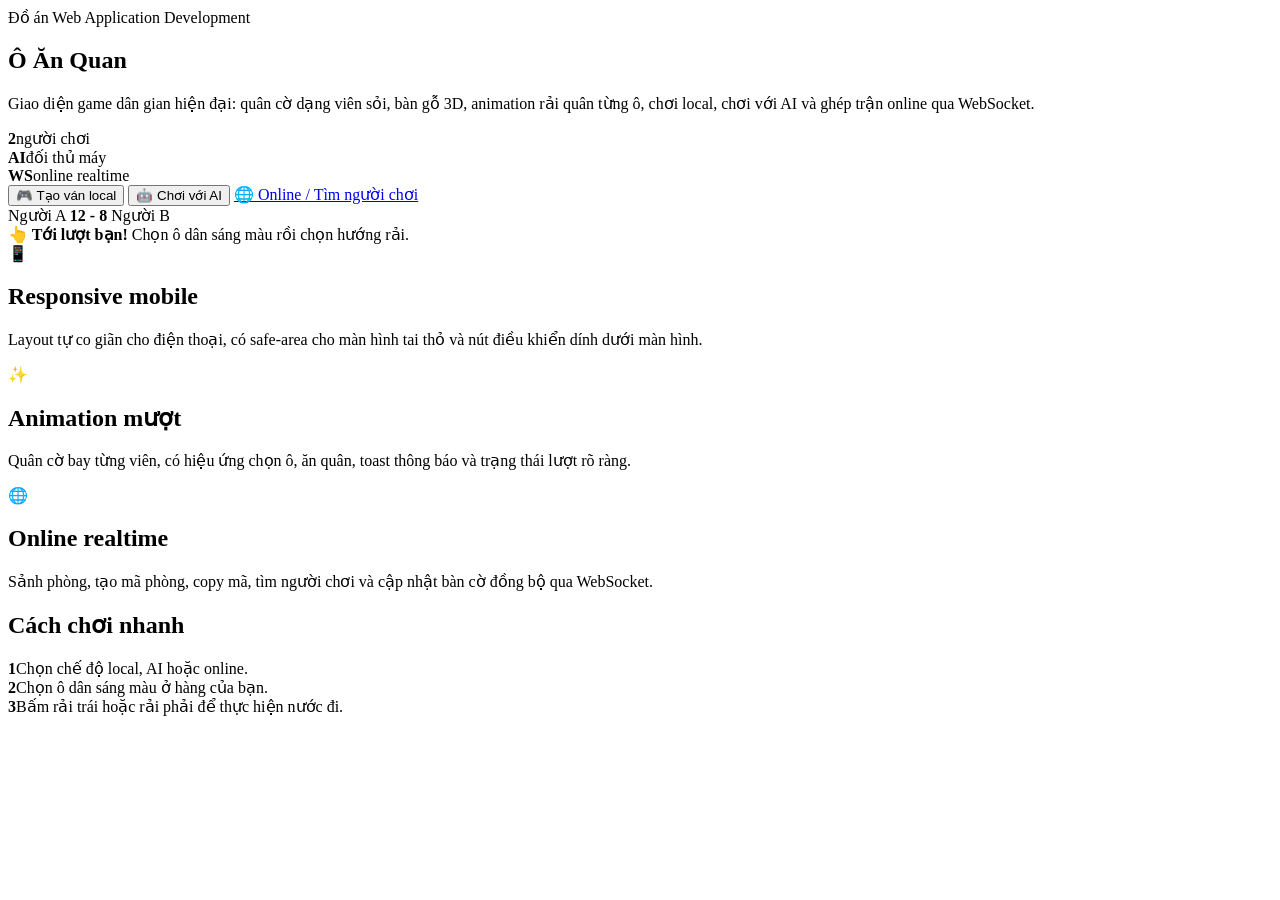
==== o-an-quan/oaq-fixed/target/classes/templates/index.html @ 14916917 "oanquan" ====
<!DOCTYPE html>
<html lang="vi">
<head>
    <meta charset="UTF-8">
    <meta name="viewport" content="width=device-width, initial-scale=1.0, viewport-fit=cover">
    <title>Ô Ăn Quan - Trang chủ</title>
    <link rel="preconnect" href="https://fonts.googleapis.com">
    <link rel="preconnect" href="https://fonts.gstatic.com" crossorigin>
    <link href="https://fonts.googleapis.com/css2?family=Be+Vietnam+Pro:wght@400;500;600;700;800;900&display=swap" rel="stylesheet">
    <link rel="stylesheet" href="/css/style.css">
</head>
<body class="home-body nam-ui">
<div class="bg-aurora" aria-hidden="true">
    <span></span><span></span><span></span>
</div>

<main class="home-page premium-home">
    <section class="hero hero-premium">
        <div class="hero-copy">
            <div class="badge premium-badge">Đồ án Web Application Development</div>
            <h1>Ô Ăn <span>Quan</span></h1>
            <p class="hero-lead">
                Giao diện game dân gian hiện đại: quân cờ dạng viên sỏi, bàn gỗ 3D,
                animation rải quân từng ô, chơi local, chơi với AI và ghép trận online qua WebSocket.
            </p>

            <div class="hero-stats" aria-label="Tính năng chính">
                <div><b>2</b><span>người chơi</span></div>
                <div><b>AI</b><span>đối thủ máy</span></div>
                <div><b>WS</b><span>online realtime</span></div>
            </div>

            <div class="actions premium-actions">
                <button id="quickStartBtn" class="btn primary btn-xl">🎮 Tạo ván local</button>
                <button id="aiStartBtn" class="btn primary btn-xl">🤖 Chơi với AI</button>
                <a class="btn ghost btn-xl" href="/lobby">🌐 Online / Tìm người chơi</a>
            </div>
        </div>

        <div class="hero-preview" aria-hidden="true">
            <div class="preview-top">
                <span>Người A</span>
                <b>12 - 8</b>
                <span>Người B</span>
            </div>
            <div class="preview-board">
                <i class="preview-quan"></i>
                <i></i><i></i><i></i><i></i><i></i>
                <i class="preview-quan"></i>
                <i></i><i></i><i class="active"></i><i></i><i></i>
            </div>
            <div class="preview-card">
                <strong>👆 Tới lượt bạn!</strong>
                <span>Chọn ô dân sáng màu rồi chọn hướng rải.</span>
            </div>
        </div>
    </section>

    <section class="cards feature-grid">
        <article class="card feature-card">
            <div class="feature-icon">📱</div>
            <h2>Responsive mobile</h2>
            <p>Layout tự co giãn cho điện thoại, có safe-area cho màn hình tai thỏ và nút điều khiển dính dưới màn hình.</p>
        </article>
        <article class="card feature-card">
            <div class="feature-icon">✨</div>
            <h2>Animation mượt</h2>
            <p>Quân cờ bay từng viên, có hiệu ứng chọn ô, ăn quân, toast thông báo và trạng thái lượt rõ ràng.</p>
        </article>
        <article class="card feature-card">
            <div class="feature-icon">🌐</div>
            <h2>Online realtime</h2>
            <p>Sảnh phòng, tạo mã phòng, copy mã, tìm người chơi và cập nhật bàn cờ đồng bộ qua WebSocket.</p>
        </article>
    </section>

    <section class="card how-card">
        <h2>Cách chơi nhanh</h2>
        <div class="steps">
            <div><b>1</b><span>Chọn chế độ local, AI hoặc online.</span></div>
            <div><b>2</b><span>Chọn ô dân sáng màu ở hàng của bạn.</span></div>
            <div><b>3</b><span>Bấm rải trái hoặc rải phải để thực hiện nước đi.</span></div>
        </div>
    </section>
</main>

<script>
    document.getElementById('quickStartBtn').addEventListener('click', async () => {
        const res = await fetch('/api/games/local', { method: 'POST' });
        const data = await res.json();
        if (data.gameId) {
            window.location.href = '/game/' + data.gameId;
        } else {
            alert(data.message || 'Không tạo được ván chơi');
        }
    });

    document.getElementById('aiStartBtn').addEventListener('click', async () => {
        const res = await fetch('/api/games/ai', { method: 'POST' });
        const data = await res.json();
        if (data.gameId) {
            localStorage.setItem(`gameSide_${data.gameId}`, 'A');
            localStorage.setItem(`playerName_${data.gameId}`, 'Bạn');
            window.location.href = '/game/' + data.gameId + '?side=A&name=Bạn';
        } else {
            alert(data.message || 'Không tạo được ván AI');
        }
    });
</script>
</body>
</html>
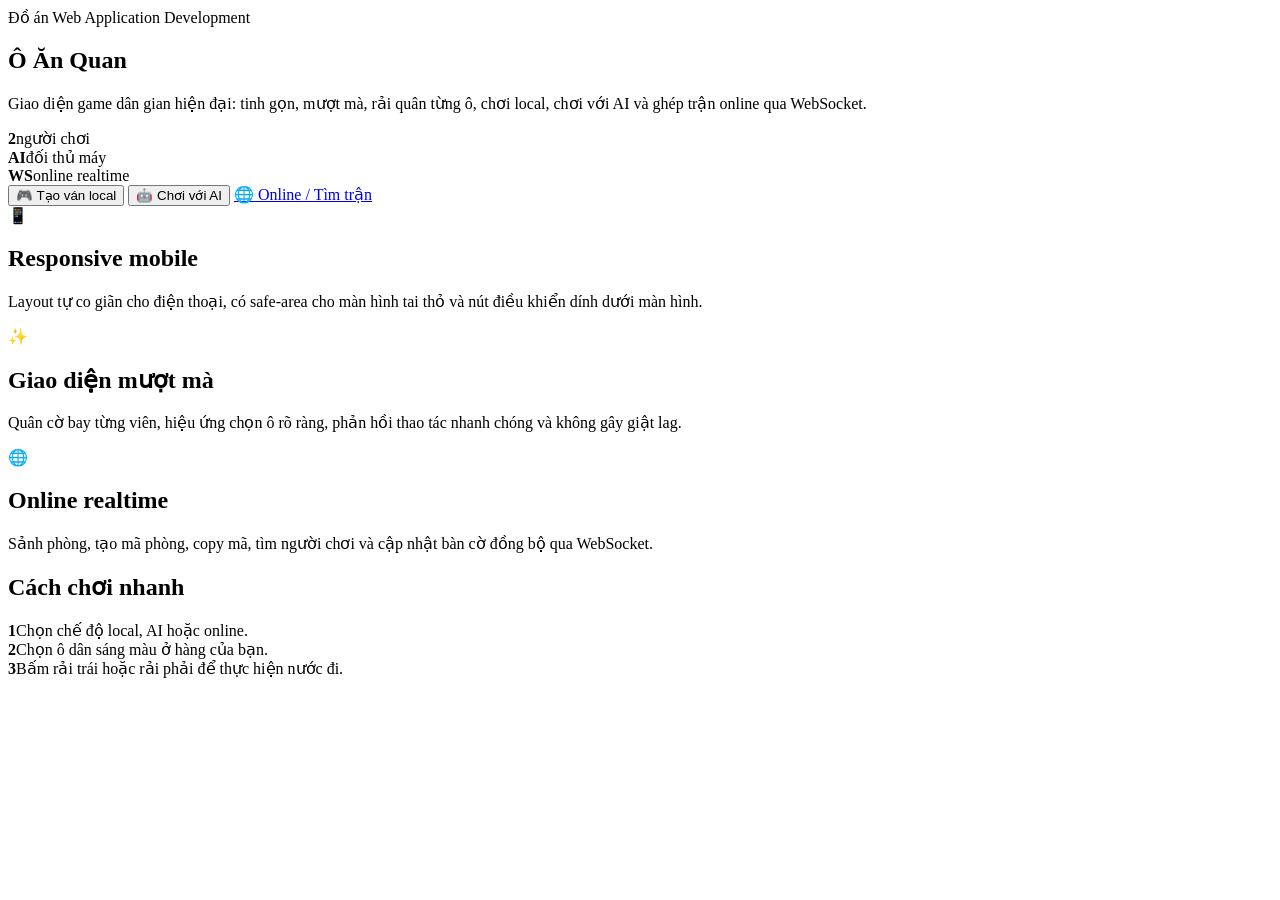
==== commit be0c4c38: "sửa bài" ====
--- a/o-an-quan/oaq-fixed/target/classes/templates/index.html
+++ b/o-an-quan/oaq-fixed/target/classes/templates/index.html
@@ -9,19 +9,14 @@
     <link href="https://fonts.googleapis.com/css2?family=Be+Vietnam+Pro:wght@400;500;600;700;800;900&display=swap" rel="stylesheet">
     <link rel="stylesheet" href="/css/style.css">
 </head>
-<body class="home-body nam-ui">
-<div class="bg-aurora" aria-hidden="true">
-    <span></span><span></span><span></span>
-</div>
-
-<main class="home-page premium-home">
-    <section class="hero hero-premium">
+<body class="home-body">
+<main class="home-page">
+    <section class="hero">
         <div class="hero-copy">
-            <div class="badge premium-badge">Đồ án Web Application Development</div>
+            <div class="badge">Đồ án Web Application Development</div>
             <h1>Ô Ăn <span>Quan</span></h1>
             <p class="hero-lead">
-                Giao diện game dân gian hiện đại: quân cờ dạng viên sỏi, bàn gỗ 3D,
-                animation rải quân từng ô, chơi local, chơi với AI và ghép trận online qua WebSocket.
+                Giao diện game dân gian hiện đại: tinh gọn, mượt mà, rải quân từng ô, chơi local, chơi với AI và ghép trận online qua WebSocket.
             </p>
 
             <div class="hero-stats" aria-label="Tính năng chính">
@@ -30,44 +25,26 @@
                 <div><b>WS</b><span>online realtime</span></div>
             </div>
 
-            <div class="actions premium-actions">
+            <div class="actions">
                 <button id="quickStartBtn" class="btn primary btn-xl">🎮 Tạo ván local</button>
                 <button id="aiStartBtn" class="btn primary btn-xl">🤖 Chơi với AI</button>
-                <a class="btn ghost btn-xl" href="/lobby">🌐 Online / Tìm người chơi</a>
-            </div>
-        </div>
-
-        <div class="hero-preview" aria-hidden="true">
-            <div class="preview-top">
-                <span>Người A</span>
-                <b>12 - 8</b>
-                <span>Người B</span>
-            </div>
-            <div class="preview-board">
-                <i class="preview-quan"></i>
-                <i></i><i></i><i></i><i></i><i></i>
-                <i class="preview-quan"></i>
-                <i></i><i></i><i class="active"></i><i></i><i></i>
-            </div>
-            <div class="preview-card">
-                <strong>👆 Tới lượt bạn!</strong>
-                <span>Chọn ô dân sáng màu rồi chọn hướng rải.</span>
+                <a class="btn ghost btn-xl" href="/lobby">🌐 Online / Tìm trận</a>
             </div>
         </div>
     </section>
 
     <section class="cards feature-grid">
-        <article class="card feature-card">
+        <article class="card">
             <div class="feature-icon">📱</div>
             <h2>Responsive mobile</h2>
             <p>Layout tự co giãn cho điện thoại, có safe-area cho màn hình tai thỏ và nút điều khiển dính dưới màn hình.</p>
         </article>
-        <article class="card feature-card">
+        <article class="card">
             <div class="feature-icon">✨</div>
-            <h2>Animation mượt</h2>
-            <p>Quân cờ bay từng viên, có hiệu ứng chọn ô, ăn quân, toast thông báo và trạng thái lượt rõ ràng.</p>
+            <h2>Giao diện mượt mà</h2>
+            <p>Quân cờ bay từng viên, hiệu ứng chọn ô rõ ràng, phản hồi thao tác nhanh chóng và không gây giật lag.</p>
         </article>
-        <article class="card feature-card">
+        <article class="card">
             <div class="feature-icon">🌐</div>
             <h2>Online realtime</h2>
             <p>Sảnh phòng, tạo mã phòng, copy mã, tìm người chơi và cập nhật bàn cờ đồng bộ qua WebSocket.</p>
@@ -108,4 +85,4 @@
     });
 </script>
 </body>
-</html>
+</html>
